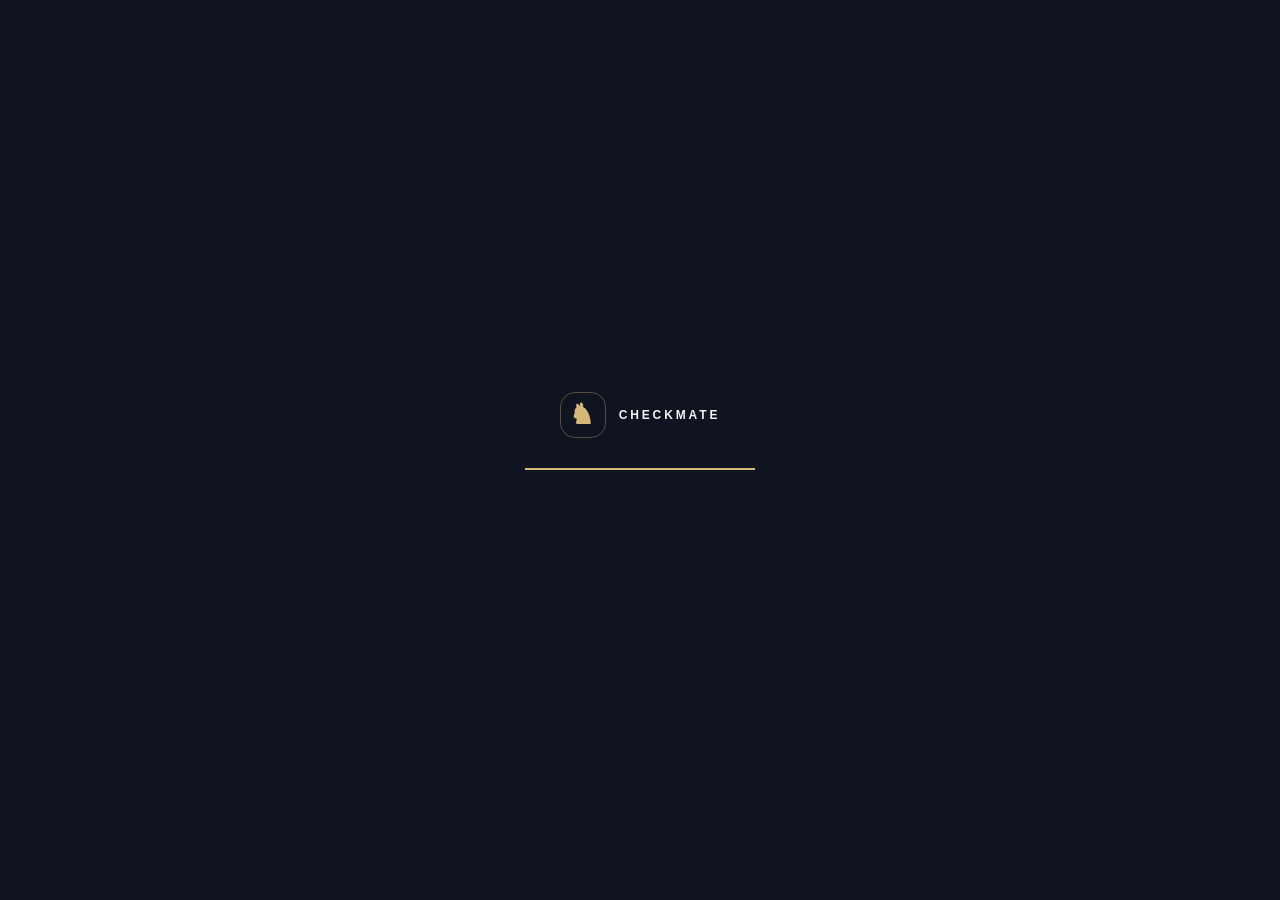
==== games/chess-arena/index.html @ b980c46f "Add Chess Arena" ====
<!doctype html>
<html lang="en">
<head>
  <meta charset="utf-8">
  <meta name="viewport" content="width=device-width, initial-scale=1">
  <title>Checkmate — A modern chess experience</title>
  <link rel="stylesheet" href="./style.css">
  <script defer src="./chess.js"></script>
  <script defer src="./script.js"></script>
</head>
<body>
  <div class="loading-screen" id="loading-screen" aria-label="Loading chess">
    <div class="loader-brand"><span class="brand-mark">♞</span><span>CHECKMATE</span></div>
    <div class="loader-track"><span id="loader-progress"></span></div>
    <p class="loader-tip" id="loader-tip">Control the center</p>
  </div>

  <main class="app-shell">
    <a class="back-to-arcade" href="../../index.html">← Back to Arcade</a>
    <div class="ambient ambient-one"></div>
    <div class="ambient ambient-two"></div>
    <div class="float-piece float-one">♞</div>
    <div class="float-piece float-two">♙</div>
    <div class="float-piece float-three">♛</div>
    <div class="float-piece float-four">♗</div>

    <section class="menu-screen screen" id="menu-screen" aria-labelledby="menu-title">
      <div class="menu-card glass">
        <div class="eyebrow"><span class="eyebrow-line"></span> THE ROYAL GAME, REIMAGINED</div>
        <div class="menu-emblem" aria-hidden="true">♞</div>
        <h1 id="menu-title">Make your<br><span>next move.</span></h1>
        <p class="menu-copy">A quieter kind of intensity.<br>One board. Infinite possibilities.</p>
        <button class="primary-button" id="play-button"><span>Play</span><span class="button-arrow">↗</span></button>
        <button class="theme-button" id="theme-toggle"><span class="theme-icon">☾</span> <span id="theme-label">Switch to light</span></button>
        <div class="menu-foot"><span>EST. 2024</span><span>♔ &nbsp;·&nbsp; ♚</span><span>PLAY AT YOUR PACE</span></div>
      </div>
    </section>

    <section class="game-screen screen hidden" id="game-screen" aria-label="Chess game">
      <header class="topbar">
        <button class="wordmark" id="menu-button" aria-label="Return to menu"><span class="wordmark-icon">♞</span> CHECKMATE</button>
        <div class="topbar-note"><span class="live-dot"></span> LOCAL GAME</div>
        <div class="top-actions">
          <button class="icon-button" id="sound-button" aria-label="Mute sounds" title="Toggle sound">♫</button>
          <button class="icon-button" id="game-theme-toggle" aria-label="Toggle theme" title="Toggle theme">☾</button>
        </div>
      </header>

      <div class="game-layout">
        <section class="play-area">
          <div class="board-heading">
            <div><p class="eyebrow board-eyebrow">YOUR MATCH</p><h2>Classic game</h2></div>
            <div class="turn-pill" id="turn-pill"><span class="turn-dot"></span><span id="turn-label">White to move</span></div>
          </div>
          <div class="board-wrap" id="board-wrap">
            <div class="board" id="board" role="grid" aria-label="Chess board"></div>
            <div class="board-flash" id="board-flash"></div>
            <div class="check-label" id="check-label">CHECK!</div>
          </div>
          <div class="board-footer">
            <button class="subtle-button" id="flip-button"><span>⇄</span> Flip board</button>
            <span class="board-hint">Drag-free. Think freely.</span>
          </div>
        </section>

        <aside class="side-panel glass">
          <div class="side-heading"><div><p class="eyebrow">MATCH DETAILS</p><h2>At a glance</h2></div><span class="status-badge" id="status-badge">IN PLAY</span></div>
          <div class="players">
            <div class="player-row" id="white-player">
              <span class="player-avatar white-avatar">♔</span>
              <div class="player-meta"><strong>White</strong><span>Player one</span></div>
              <div class="captured-tray" id="white-captured" aria-label="White captured pieces"></div>
              <strong class="material-score" id="white-material"></strong>
            </div>
            <div class="player-divider"><span>VS</span></div>
            <div class="player-row" id="black-player">
              <span class="player-avatar black-avatar">♚</span>
              <div class="player-meta"><strong>Black</strong><span>Player two</span></div>
              <div class="captured-tray" id="black-captured" aria-label="Black captured pieces"></div>
              <strong class="material-score" id="black-material"></strong>
            </div>
          </div>
          <div class="moves-heading"><h3>Move history</h3><span id="move-count">0 MOVES</span></div>
          <div class="move-list" id="move-list" aria-live="polite">
            <div class="empty-moves"><span>♘</span><p>Your opening move<br>starts the story.</p></div>
          </div>
          <div class="panel-actions">
            <button class="action-button" id="undo-button" disabled><span>↶</span> Undo</button>
            <button class="action-button" id="restart-button"><span>⟳</span> Restart</button>
          </div>
          <p class="panel-note">A good move is a quiet one.</p>
        </aside>
      </div>
    </section>

    <div class="modal-screen hidden" id="promotion-screen" role="dialog" aria-modal="true" aria-labelledby="promotion-title">
      <div class="promotion-card glass"><p class="eyebrow">A MOMENT OF CHOICE</p><h2 id="promotion-title">Promote your pawn</h2><p class="promotion-copy">Choose your new piece</p><div class="promotion-options" id="promotion-options"></div></div>
    </div>
    <div class="modal-screen hidden" id="result-screen" role="dialog" aria-modal="true" aria-labelledby="result-title">
      <div class="result-card glass" id="result-card">
        <div class="result-crown">♛</div><p class="eyebrow" id="result-eyebrow">A DECISIVE MOMENT</p><h2 id="result-title">Checkmate!</h2><p class="result-copy" id="result-copy">White wins</p>
        <div class="result-actions"><button class="primary-button" id="play-again-button"><span>Play again</span><span class="button-arrow">↗</span></button><button class="secondary-button" id="result-menu-button">Back to menu</button></div>
      </div>
    </div>
    <div class="confetti-layer" id="confetti-layer" aria-hidden="true"></div>
  </main>
  <script>
    if ('serviceWorker' in navigator) {
      const pageScope = new URL('./', window.location.href).href;
      navigator.serviceWorker.getRegistrations()
        .then((registrations) => Promise.all(
          registrations
            .filter((registration) => registration.scope === pageScope)
            .map((registration) => registration.unregister())
        ))
        .catch((error) => console.error('Chess Arena service worker cleanup failed:', error));
    }
  </script>
</body>
</html>
---- games/chess-arena/style.css ----
:root {
  color-scheme: dark;
  --bg: #111522;
  --bg-deep: #0c101b;
  --panel: rgba(26, 32, 48, .72);
  --panel-border: rgba(255, 255, 255, .09);
  --text: #f3f2ee;
  --muted: #9da4b6;
  --subtle: #70798e;
  --accent: #d6b77a;
  --accent-bright: #f0d7a1;
  --light-square: #e7e0d3;
  --dark-square: #758579;
  --board-frame: #222b38;
  --shadow: 0 24px 80px rgba(0, 0, 0, .35);
  font-family: 'DM Sans', sans-serif;
}

* { box-sizing: border-box; }
body { margin: 0; min-width: 320px; min-height: 100vh; color: var(--text); background: var(--bg); }
button { font: inherit; color: inherit; cursor: pointer; }
.app-shell { min-height: 100vh; position: relative; overflow: hidden; background: radial-gradient(ellipse at 68% 12%, rgba(48, 65, 75, .32), transparent 38%), linear-gradient(135deg, var(--bg-deep), var(--bg) 62%, #181d29); isolation: isolate; }
.app-shell::before { content: ''; position: absolute; inset: 0; opacity: .14; pointer-events: none; background-image: url("data:image/svg+xml,%3Csvg viewBox='0 0 180 180' xmlns='http://www.w3.org/2000/svg'%3E%3Cfilter id='n'%3E%3CfeTurbulence type='fractalNoise' baseFrequency='.9' numOctaves='3' stitchTiles='stitch'/%3E%3C/filter%3E%3Crect width='100%25' height='100%25' filter='url(%23n)' opacity='.16'/%3E%3C/svg%3E"); z-index: -1; }
.ambient { position: absolute; width: 42vw; height: 42vw; min-width: 340px; border-radius: 50%; filter: blur(100px); opacity: .1; z-index: -1; animation: ambient-drift 16s ease-in-out infinite alternate; }
.ambient-one { background: #d0a75c; left: -20vw; top: 10vh; }
.ambient-two { background: #628e8b; right: -20vw; bottom: -25vh; animation-delay: -7s; }
.float-piece { position: absolute; z-index: -1; color: rgba(230, 215, 181, .09); font-family: Georgia, serif; animation: float-drift 20s ease-in-out infinite; user-select: none; }
.float-one { font-size: 130px; left: 8%; top: 16%; }
.float-two { font-size: 90px; right: 12%; top: 13%; animation-delay: -4s; }
.float-three { font-size: 160px; right: 7%; bottom: 8%; animation-delay: -11s; }
.float-four { font-size: 92px; left: 17%; bottom: 12%; animation-delay: -8s; }
.screen { min-height: 100vh; position: relative; z-index: 1; }
.hidden { display: none !important; }
.glass { background: var(--panel); border: 1px solid var(--panel-border); box-shadow: var(--shadow); backdrop-filter: blur(24px); -webkit-backdrop-filter: blur(24px); }
.back-to-arcade { position: absolute; top: 22px; left: 5.5vw; z-index: 3; display: inline-flex; align-items: center; gap: 7px; padding: 9px 13px; border: 1px solid var(--panel-border); border-radius: 11px; background: rgba(12, 16, 27, .72); color: var(--muted); font-size: 11px; text-decoration: none; transition: border-color .2s, color .2s, background .2s; }
.back-to-arcade:hover, .back-to-arcade:focus-visible { border-color: rgba(214,183,122,.5); background: rgba(12, 16, 27, .92); color: var(--accent-bright); }

.loading-screen { position: fixed; inset: 0; z-index: 50; display: flex; flex-direction: column; align-items: center; justify-content: center; background: #101420; transition: opacity .65s ease, visibility .65s ease; }
.loading-screen.done { opacity: 0; visibility: hidden; }
.loader-brand { display: flex; align-items: center; gap: 13px; font-size: 12px; letter-spacing: .24em; font-weight: 700; }
.brand-mark { display: grid; place-items: center; width: 46px; height: 46px; border: 1px solid rgba(214,183,122,.35); border-radius: 15px; color: var(--accent); font-size: 28px; animation: logo-turn 2.8s ease-in-out infinite; }
.loader-track { width: min(230px, 60vw); height: 2px; margin-top: 30px; background: rgba(255,255,255,.1); overflow: hidden; }
.loader-track span { display: block; width: 0; height: 100%; background: var(--accent); transition: width 2.5s cubic-bezier(.15,.7,.25,1); }
.loader-tip { color: var(--muted); font-size: 11px; letter-spacing: .08em; margin-top: 16px; transition: opacity .25s ease; }

.menu-screen { display: grid; place-items: center; padding: 48px 22px; }
.menu-card { width: min(520px, 100%); min-height: 640px; padding: 54px 60px 30px; border-radius: 28px; position: relative; text-align: center; overflow: hidden; animation: card-in .85s cubic-bezier(.2,.8,.2,1) both; }
.menu-card::before { content: ''; position: absolute; width: 280px; height: 280px; border-radius: 50%; top: -170px; left: calc(50% - 140px); background: rgba(214,183,122,.12); filter: blur(30px); pointer-events: none; }
.eyebrow { margin: 0; color: var(--accent); font-size: 9px; font-weight: 700; letter-spacing: .22em; }
.eyebrow-line { display: inline-block; vertical-align: middle; width: 23px; height: 1px; margin-right: 8px; background: var(--accent); }
.menu-emblem { width: 87px; height: 87px; margin: 34px auto 23px; display: grid; place-items: center; border: 1px solid rgba(214,183,122,.32); border-radius: 27px; color: var(--accent-bright); font-size: 52px; text-shadow: 0 0 30px rgba(214,183,122,.4); transform: rotate(-6deg); background: linear-gradient(145deg, rgba(214,183,122,.13), rgba(214,183,122,.015)); }
h1, h2, h3, p { margin-top: 0; }
.menu-card h1 { font-family: 'Playfair Display', Georgia, serif; font-weight: 500; font-size: clamp(43px, 7vw, 58px); letter-spacing: -.045em; line-height: 1.04; margin: 0; }
.menu-card h1 span { color: var(--accent-bright); }
.menu-copy { margin: 17px 0 31px; color: var(--muted); font-size: 13px; line-height: 1.7; }
.primary-button { width: 100%; height: 55px; border: 0; border-radius: 13px; padding: 0 19px; display: flex; align-items: center; justify-content: space-between; background: linear-gradient(110deg, #ddc18d, #c6a463); color: #252319; font-weight: 700; font-size: 13px; box-shadow: 0 10px 24px rgba(190,153,84,.18); transition: transform .2s, box-shadow .2s, filter .2s; }
.primary-button:hover { transform: translateY(-2px); box-shadow: 0 14px 28px rgba(190,153,84,.28); filter: brightness(1.05); }
.button-arrow { font-size: 19px; font-weight: 400; }
.theme-button { margin-top: 19px; border: 0; background: none; color: var(--muted); font-size: 11px; padding: 9px 14px; transition: color .2s; }
.theme-button:hover { color: var(--text); }
.theme-icon { color: var(--accent); font-size: 14px; margin-right: 5px; }
.menu-foot { margin-top: 40px; padding-top: 21px; border-top: 1px solid var(--panel-border); display: flex; justify-content: space-between; color: var(--subtle); font-size: 8px; letter-spacing: .14em; }

.game-screen { padding: 0 5.5vw 42px; animation: fade-up .45s ease both; }
.topbar { height: 82px; display: flex; align-items: center; justify-content: space-between; border-bottom: 1px solid rgba(255,255,255,.07); }
.wordmark { display: flex; align-items: center; gap: 10px; padding: 0; border: 0; background: none; font-size: 11px; font-weight: 700; letter-spacing: .18em; }
.wordmark-icon { color: var(--accent); font-size: 27px; }
.topbar-note { display: flex; align-items: center; gap: 8px; color: var(--subtle); font-size: 9px; letter-spacing: .16em; }
.live-dot { width: 6px; height: 6px; border-radius: 50%; background: #9cbe99; box-shadow: 0 0 10px #9cbe99; }
.top-actions { display: flex; gap: 9px; }
.icon-button { height: 36px; width: 36px; border: 1px solid var(--panel-border); border-radius: 11px; background: rgba(255,255,255,.035); color: var(--muted); font-size: 16px; transition: .2s; }
.icon-button:hover { border-color: rgba(214,183,122,.5); color: var(--accent-bright); }
.game-layout { width: min(1110px, 100%); margin: 48px auto 0; display: grid; grid-template-columns: minmax(0, 650px) minmax(290px, 350px); justify-content: center; gap: clamp(30px, 5vw, 72px); align-items: start; }
.play-area { min-width: 0; }
.board-heading { display: flex; align-items: end; justify-content: space-between; margin: 0 0 19px; }
.board-heading h2, .side-heading h2 { font-family: 'Playfair Display', Georgia, serif; font-weight: 500; font-size: 23px; margin: 6px 0 0; letter-spacing: -.02em; }
.board-eyebrow { font-size: 8px; }
.turn-pill { min-height: 31px; display: flex; align-items: center; gap: 8px; border: 1px solid var(--panel-border); background: rgba(255,255,255,.035); border-radius: 30px; padding: 0 12px; color: var(--muted); font-size: 10px; }
.turn-dot { width: 7px; height: 7px; border-radius: 50%; background: var(--accent); box-shadow: 0 0 9px rgba(214,183,122,.55); }
.board-wrap { position: relative; width: 100%; max-width: 650px; aspect-ratio: 1; padding: 8px; border: 1px solid rgba(230,222,204,.14); background: linear-gradient(145deg, #303744, var(--board-frame)); border-radius: 17px; box-shadow: 0 18px 50px rgba(0,0,0,.3), inset 0 1px rgba(255,255,255,.1); overflow: hidden; }
.board { width: 100%; height: 100%; display: grid; grid-template-columns: repeat(8, minmax(0, 1fr)); grid-template-rows: repeat(8, minmax(0, 1fr)); border-radius: 10px; overflow: hidden; position: relative; }
.square { position: relative; display: grid; place-items: center; min-width: 0; min-height: 0; aspect-ratio: 1; user-select: none; -webkit-tap-highlight-color: transparent; }
.square.light { background: var(--light-square); }
.square.dark { background: var(--dark-square); }
.square.last-move::before { content: ''; position: absolute; inset: 0; background: rgba(231,190,103,.42); }
.square.selected::after { content: ''; position: absolute; inset: 0; background: rgba(236,209,145,.29); box-shadow: inset 0 0 0 3px rgba(243,209,132,.72); }
.square.in-check::before { content: ''; position: absolute; inset: 0; background: radial-gradient(circle, rgba(239,71,81,.78), rgba(224,51,65,.27) 72%, transparent); animation: check-pulse .9s ease-in-out infinite alternate; }
.coordinate { position: absolute; z-index: 1; left: 4px; bottom: 3px; font-size: clamp(7px, 1.2vw, 10px); line-height: 1; font-weight: 600; opacity: .68; pointer-events: none; }
.light .coordinate { color: #758579; }
.dark .coordinate { color: #e7e0d3; }
.piece { position: relative; z-index: 2; display: grid; place-items: center; width: 90%; height: 90%; font-family: 'DejaVu Sans', 'Segoe UI Symbol', 'Noto Sans Symbols 2', serif; font-size: clamp(28px, 5.8vw, 61px); line-height: 1; cursor: pointer; transition: transform .2s ease, filter .2s ease; filter: drop-shadow(0 3px 1px rgba(28,27,25,.22)); -webkit-text-stroke: .45px rgba(25,27,25,.2); }
.piece.white-piece { color: #fffaf0; text-shadow: 0 1px 0 #8e8879, 0 2px 3px rgba(0,0,0,.38); }
.piece.black-piece { color: #29333a; text-shadow: 0 1px 0 rgba(255,255,255,.32), 0 3px 4px rgba(0,0,0,.25); }
.square.selected .piece { transform: translateY(-6px) scale(1.08); filter: drop-shadow(0 9px 8px rgba(10,15,20,.48)) drop-shadow(0 0 8px rgba(242,211,142,.55)); }
.piece.moving { pointer-events: none; transition: transform .25s cubic-bezier(.22,.75,.2,1); }
.piece.knight-arc { transition: transform .35s cubic-bezier(.22,.75,.2,1); }
.piece.drop-in { animation: piece-drop .55s cubic-bezier(.16,.76,.35,1.3) both; }
.piece.shatter { animation: king-tip .9s ease forwards; }
.legal-dot { z-index: 3; width: 26%; height: 26%; border-radius: 50%; background: rgba(22,33,30,.3); pointer-events: none; }
.legal-capture { position: absolute; z-index: 3; inset: 5%; border: 4px solid rgba(22,33,30,.35); border-radius: 50%; pointer-events: none; animation: capture-ring 1.3s ease infinite; }
.board-flash { position: absolute; inset: 0; z-index: 5; pointer-events: none; background: #fff5dc; opacity: 0; }
.board-flash.active { animation: flash .34s ease-out; }
.check-label { position: absolute; z-index: 6; left: 50%; top: 50%; padding: 8px 17px; border: 1px solid rgba(255,255,255,.3); border-radius: 30px; background: rgba(170,43,51,.88); color: white; font-size: 11px; font-weight: 700; letter-spacing: .16em; opacity: 0; transform: translate(-50%,-20%) scale(.8); pointer-events: none; }
.check-label.show { animation: check-label .9s ease both; }
.particle-layer { position: absolute; inset: 8px; z-index: 8; pointer-events: none; overflow: hidden; }
.shard { position: absolute; width: 7px; height: 7px; border-radius: 2px; background: var(--shard-color); animation: shard-burst .48s ease-out forwards; }
.board-wrap.shake { animation: board-shake .28s ease; }
.board-footer { display: flex; align-items: center; justify-content: space-between; padding: 12px 4px; }
.subtle-button { padding: 8px 9px; border: 0; background: none; color: var(--muted); font-size: 10px; transition: color .2s; }
.subtle-button:hover { color: var(--accent-bright); }
.subtle-button span { color: var(--accent); font-size: 16px; vertical-align: -1px; margin-right: 6px; }
.board-hint { color: var(--subtle); font-size: 9px; letter-spacing: .05em; }

.side-panel { min-height: 530px; padding: 25px 22px 18px; border-radius: 20px; }
.side-heading { display: flex; align-items: start; justify-content: space-between; }
.side-heading .eyebrow { font-size: 8px; }
.side-heading h2 { font-size: 20px; }
.status-badge { border: 1px solid rgba(155,190,153,.22); border-radius: 20px; color: #a7c7a2; padding: 6px 8px; font-size: 7px; letter-spacing: .14em; }
.players { margin: 25px 0 26px; }
.player-row { min-height: 54px; display: flex; align-items: center; gap: 10px; }
.player-avatar { width: 35px; height: 35px; display: grid; place-items: center; border: 1px solid var(--panel-border); border-radius: 11px; font-family: Georgia, serif; font-size: 23px; }
.white-avatar { color: #fffaf0; background: rgba(255,255,255,.1); text-shadow: 0 1px 3px #000; }
.black-avatar { color: #313941; background: rgba(255,255,255,.72); }
.player-meta { display: flex; flex-direction: column; gap: 3px; min-width: 53px; }
.player-meta strong { font-size: 11px; font-weight: 600; }
.player-meta span { color: var(--subtle); font-size: 8px; }
.captured-tray { display: flex; align-items: center; margin-left: auto; min-width: 0; }
.captured-piece { margin-left: -5px; font-family: Georgia, serif; font-size: 17px; opacity: .85; animation: tray-pop .35s cubic-bezier(.2,.9,.3,1.5) both; }
.captured-piece:first-child { margin-left: 0; }
.captured-piece.white-captured { color: #fffaf0; text-shadow: 0 1px 2px #111; }
.captured-piece.black-captured { color: #9da6a8; }
.material-score { min-width: 12px; color: var(--accent-bright); font-size: 10px; }
.player-divider { height: 18px; margin: 3px 0; display: flex; align-items: center; gap: 11px; color: var(--subtle); font-size: 7px; letter-spacing: .15em; }
.player-divider::before, .player-divider::after { content: ''; height: 1px; flex: 1; background: var(--panel-border); }
.moves-heading { display: flex; justify-content: space-between; align-items: center; border-top: 1px solid var(--panel-border); padding-top: 18px; }
.moves-heading h3 { margin: 0; font-family: 'Playfair Display', Georgia, serif; font-size: 14px; font-weight: 500; }
.moves-heading > span { color: var(--subtle); font-size: 7px; letter-spacing: .13em; }
.move-list { height: 164px; overflow-y: auto; margin: 13px -7px 10px; padding: 0 7px; scrollbar-width: thin; scrollbar-color: rgba(255,255,255,.14) transparent; }
.empty-moves { height: 100%; display: flex; flex-direction: column; align-items: center; justify-content: center; text-align: center; color: var(--subtle); }
.empty-moves span { color: var(--accent); font-size: 25px; margin-bottom: 8px; }
.empty-moves p { font-size: 9px; line-height: 1.65; margin: 0; }
.move-row { display: grid; grid-template-columns: 28px 1fr 1fr; min-height: 31px; align-items: center; color: var(--muted); font-size: 10px; border-radius: 7px; padding: 0 8px; }
.move-row:nth-child(even) { background: rgba(255,255,255,.025); }
.move-row .move-number { color: var(--subtle); font-size: 8px; }
.move-row .latest { color: var(--accent-bright); font-weight: 700; }
.panel-actions { display: grid; grid-template-columns: 1fr 1fr; gap: 9px; margin-top: 10px; }
.action-button, .secondary-button { height: 38px; border: 1px solid var(--panel-border); border-radius: 10px; background: rgba(255,255,255,.035); color: var(--muted); font-size: 10px; transition: .2s; }
.action-button:hover:not(:disabled), .secondary-button:hover { border-color: rgba(214,183,122,.4); color: var(--accent-bright); background: rgba(214,183,122,.07); }
.action-button:disabled { opacity: .35; cursor: default; }
.action-button span { font-size: 17px; vertical-align: -2px; margin-right: 4px; }
.panel-note { margin: 15px 0 0; text-align: center; color: var(--subtle); font-family: 'Playfair Display', Georgia, serif; font-style: italic; font-size: 10px; }

.modal-screen { position: fixed; inset: 0; z-index: 20; display: grid; place-items: center; padding: 20px; background: rgba(6,9,15,.72); backdrop-filter: blur(9px); animation: fade-in .25s ease both; }
.promotion-card { width: min(410px, 100%); padding: 33px; border-radius: 20px; text-align: center; animation: card-in .35s ease both; }
.promotion-card h2 { margin: 9px 0; font: 500 25px 'Playfair Display', Georgia, serif; }
.promotion-copy, .result-copy { color: var(--muted); font-size: 12px; }
.promotion-options { display: grid; grid-template-columns: repeat(4, 1fr); gap: 9px; margin-top: 24px; }
.promotion-choice { aspect-ratio: 1; border: 1px solid var(--panel-border); border-radius: 13px; background: rgba(255,255,255,.05); font: 48px Georgia, serif; transition: transform .2s, border-color .2s, background .2s; }
.promotion-choice:hover { transform: translateY(-4px); border-color: rgba(214,183,122,.6); background: rgba(214,183,122,.12); }
.result-card { width: min(460px, 100%); padding: 45px 48px 38px; border-radius: 23px; text-align: center; transform: scale(.8); animation: result-in .65s cubic-bezier(.15,.85,.25,1.2) forwards; }
.result-card.draw .result-crown { color: #9cb3a6; }
.result-crown { font-size: 54px; color: var(--accent-bright); text-shadow: 0 0 30px rgba(214,183,122,.35); margin-bottom: 7px; }
.result-card h2 { font: 500 clamp(31px, 7vw, 44px) 'Playfair Display', Georgia, serif; letter-spacing: -.03em; margin: 9px 0 4px; }
.result-actions { display: grid; gap: 10px; margin-top: 26px; }
.result-actions .primary-button { height: 49px; }
.confetti-layer { position: fixed; inset: 0; z-index: 22; pointer-events: none; overflow: hidden; }
.confetti { position: absolute; top: 43%; left: 50%; width: 7px; height: 11px; background: var(--confetti-color); border-radius: 2px; animation: confetti-fly var(--duration) cubic-bezier(.12,.72,.24,1) forwards; }

body.light-theme {
  color-scheme: light;
  --bg: #edece7; --bg-deep: #e2e4df; --panel: rgba(255,255,255,.72); --panel-border: rgba(54,63,68,.12); --text: #272d31; --muted: #677077; --subtle: #899095; --accent: #9d7c3d; --accent-bright: #8e6e34; --board-frame: #adb3ac; --shadow: 0 24px 80px rgba(42,49,44,.12);
  background: var(--bg);
}
body.light-theme .app-shell { background: radial-gradient(ellipse at 68% 12%, rgba(149,173,164,.31), transparent 38%), linear-gradient(135deg, #e1e4df, #f1f0eb 62%, #e8e9e3); }
body.light-theme .loading-screen { background: #e9eae5; color: #303b39; }
body.light-theme .piece.white-piece { color: white; }
body.light-theme .piece.black-piece { color: #303a39; }
body.light-theme .icon-button, body.light-theme .action-button, body.light-theme .secondary-button { background: rgba(22,37,32,.035); }

@keyframes logo-turn { 0%, 100% { transform: rotate(-7deg); } 50% { transform: rotate(7deg); } }
@keyframes ambient-drift { to { transform: translate(9vw, -5vh) scale(1.15); } }
@keyframes float-drift { 0%, 100% { transform: translate3d(0,0,0) rotate(-8deg); } 50% { transform: translate3d(15px,-24px,0) rotate(8deg); } }
@keyframes card-in { from { opacity: 0; transform: translateY(18px) scale(.98); } to { opacity: 1; transform: translateY(0) scale(1); } }
@keyframes fade-up { from { opacity: 0; transform: translateY(8px); } to { opacity: 1; transform: none; } }
@keyframes fade-in { from { opacity: 0; } to { opacity: 1; } }
@keyframes piece-drop { 0% { opacity: 0; transform: translateY(-55px) scale(.7); } 72% { opacity: 1; transform: translateY(5px) scale(1.06); } 100% { opacity: 1; transform: translateY(0) scale(1); } }
@keyframes tray-pop { from { opacity: 0; transform: scale(.35) translateY(-6px); } to { opacity: .85; transform: scale(1) translateY(0); } }
@keyframes capture-ring { 50% { transform: scale(.86); opacity: .55; } }
@keyframes flash { 0% { opacity: .46; } 100% { opacity: 0; } }
@keyframes check-pulse { to { opacity: .6; } }
@keyframes check-label { 0% { opacity: 0; transform: translate(-50%,-20%) scale(.8); } 20%, 75% { opacity: 1; transform: translate(-50%,-50%) scale(1); } 100% { opacity: 0; transform: translate(-50%,-80%) scale(.9); } }
@keyframes board-shake { 20%, 60% { transform: translateX(-4px); } 40%, 80% { transform: translateX(4px); } }
@keyframes shard-burst { to { opacity: 0; transform: translate(var(--dx),var(--dy)) rotate(var(--rotate)) scale(.3); } }
@keyframes king-tip { to { opacity: 0; transform: rotate(78deg) translate(20px,12px) scale(.25); filter: blur(3px); } }
@keyframes result-in { to { transform: scale(1); } }
@keyframes confetti-fly { to { transform: translate(var(--dx),var(--dy)) rotate(var(--rotate)); opacity: 0; } }

@media (max-width: 1050px) {
  .game-screen { padding: 0 20px 30px; }
  .game-layout { grid-template-columns: minmax(0, 1fr); width: min(650px, 100%); margin-top: 28px; gap: 17px; }
  .side-panel { min-height: unset; }
  .move-list { height: 112px; }
  .players { margin: 16px 0; }
  .panel-note { margin-top: 11px; }
}
@media (max-width: 540px) {
  .menu-card { min-height: 0; padding: 43px 28px 24px; border-radius: 24px; }
  .menu-emblem { margin-top: 29px; }
  .menu-foot { margin-top: 28px; }
  .float-one { left: -6%; font-size: 95px; }
  .float-three { right: -3%; font-size: 120px; }
  .topbar { height: 66px; }
  .topbar-note { display: none; }
  .game-screen { padding: 0 12px 20px; }
  .game-layout { margin-top: 22px; }
  .board-wrap { padding: 5px; border-radius: 12px; }
  .board { border-radius: 7px; }
  .piece { font-size: clamp(24px, 10vw, 48px); }
  .board-heading h2 { font-size: 19px; }
  .side-panel { padding: 19px 16px 15px; border-radius: 16px; }
  .result-card { padding: 35px 27px 28px; }
}
@media (prefers-reduced-motion: reduce) {
  *, *::before, *::after { scroll-behavior: auto !important; animation-duration: .01ms !important; animation-iteration-count: 1 !important; transition-duration: .01ms !important; }
}
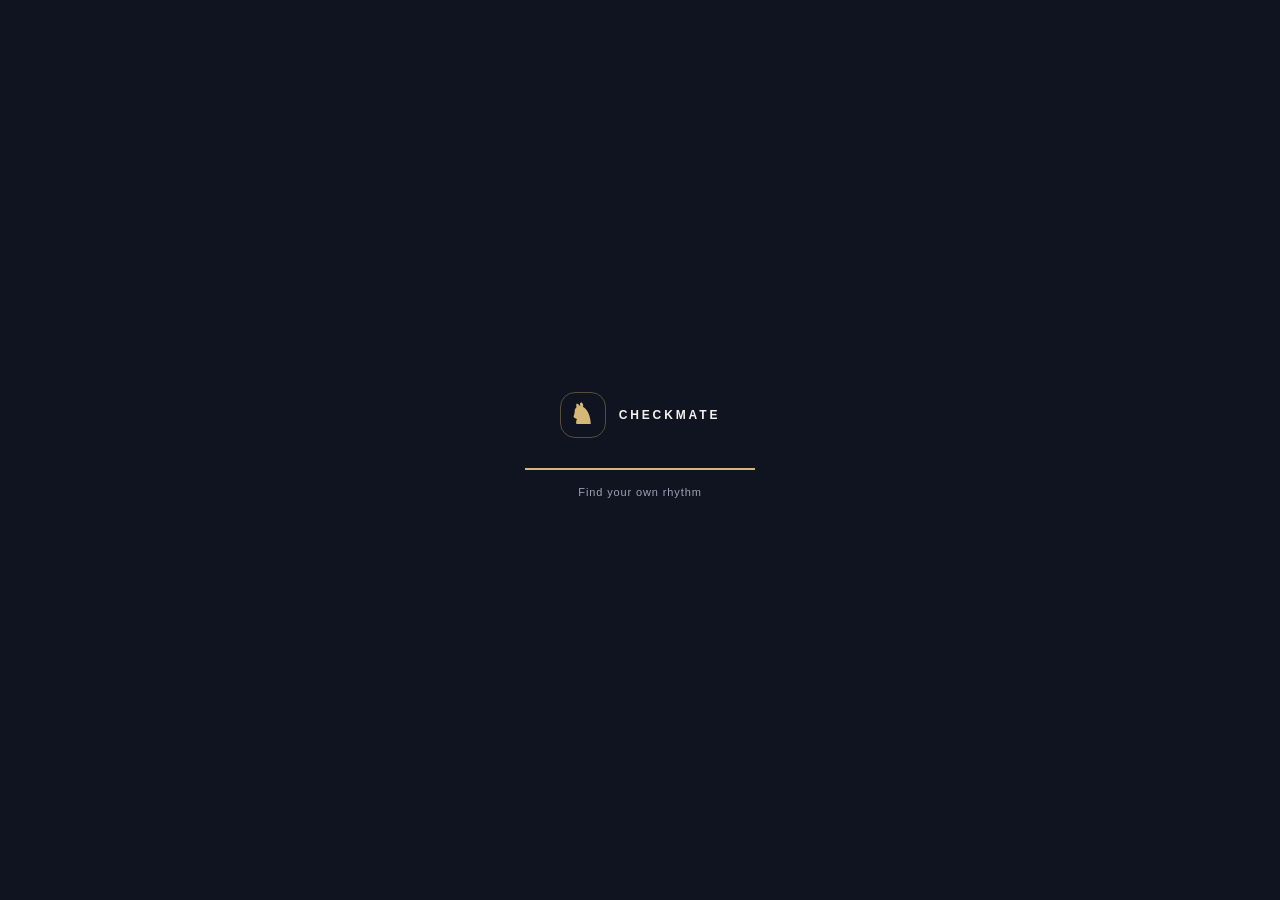
==== commit 9f17bf53: "Arcade upgrades: sound, favorites, recently played, animations, separate pages" ====
--- a/games/chess-arena/index.html
+++ b/games/chess-arena/index.html
@@ -6,6 +6,7 @@
   <title>Checkmate — A modern chess experience</title>
   <link rel="stylesheet" href="./style.css">
   <script defer src="./chess.js"></script>
+  <script defer src="../../js/settings.js"></script>
   <script defer src="./script.js"></script>
 </head>
 <body>
